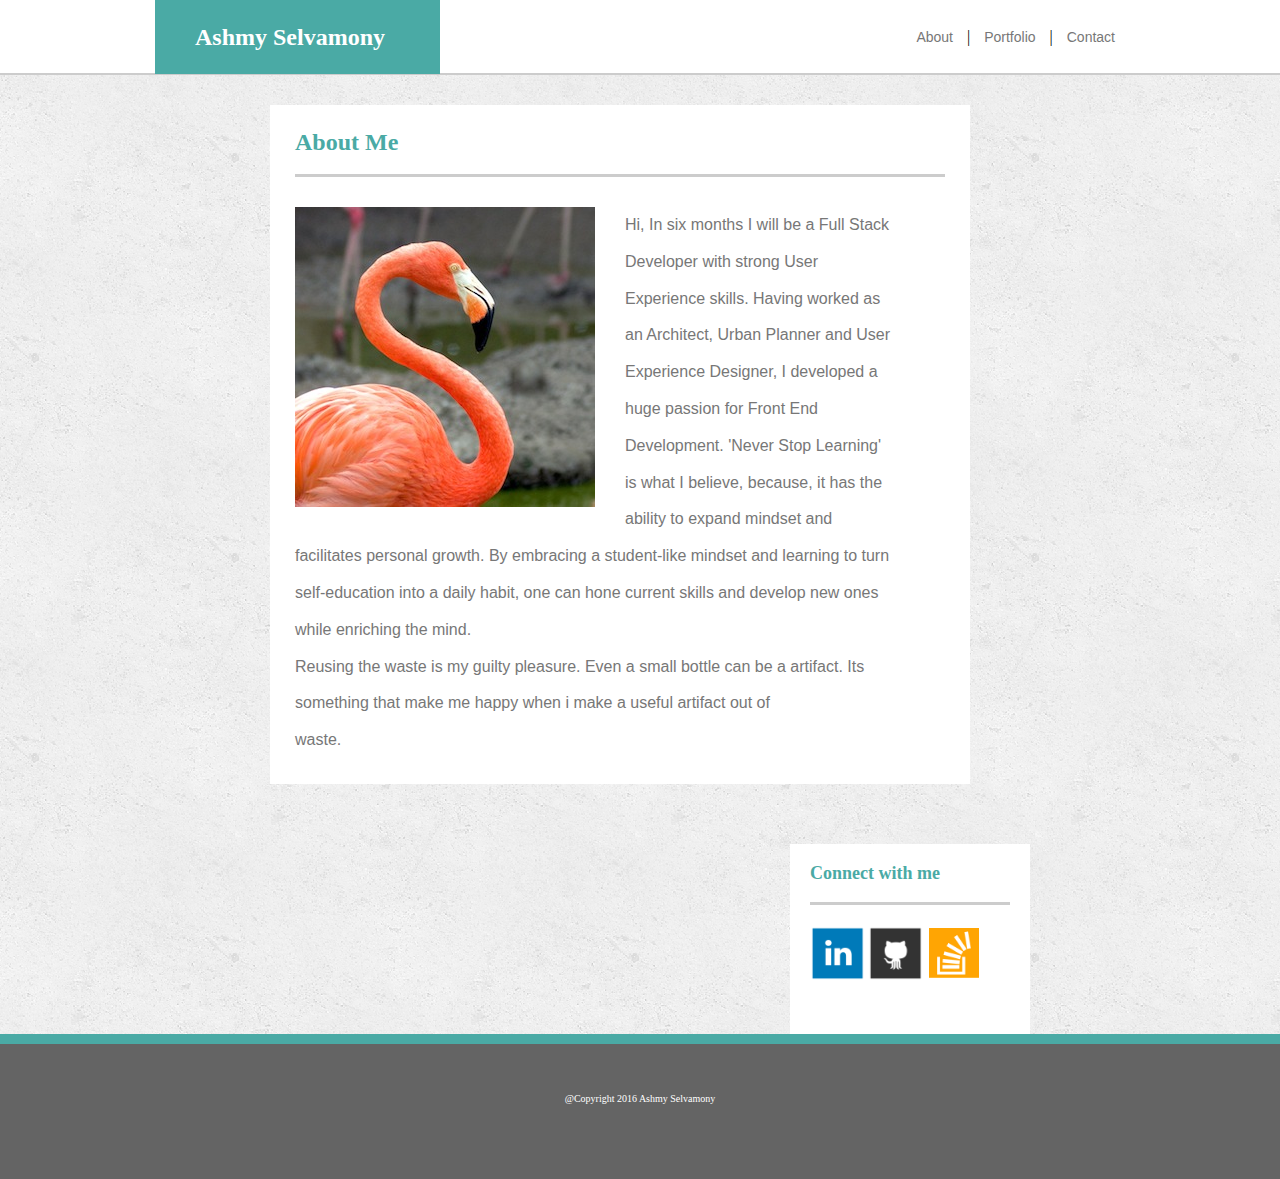
==== index.html @ 310d2acb "added html files" ====
<!DOCTYPE html>
<html lang="en">
<head>
	<meta charset="UTF-8">
	<title>Basic-Portfolio</title>

	<link rel="stylesheet" type="text/css" href="assets/css/reset.css">
	<link rel="stylesheet" type="text/css" href="assets/css/style.css">
</head>

<body background="assets/images/concrete_seamless.png">

	<div class="wrapper">
		<header>
			<div class="name">
				<h1>Ashmy Selvamony</h1>
		    	<div class="nav-links">
			   	<nav>
				  <a href="index.html">About</a> |
				  <a href="portfolio.html">Portfolio</a> |
				  <a href="contact.html">Contact</a> 
				</nav>
				</div>
		    </div>
		</header>

		<div class="section-left">
			<h2 class="page-heading">About Me</h2>
			<div class="line-heading"></div>
				<div class="myimage">
					<img src="assets/images/profile_2.jpg" alt="Profile Image" align="left">
					<p>Hi, In six months I will be a Full Stack Developer with strong User Experience skills. Having worked as an Architect, Urban Planner and User Experience Designer, I developed a huge passion for Front End Development. 'Never Stop Learning' is what I believe, because, it has the ability to expand mindset and facilitates personal growth. By embracing a student-like mindset and learning to turn self-education into a daily habit, one can hone current skills and develop new ones while enriching the mind. 
					<br>
					Reusing the waste is my guilty pleasure.  Even a small bottle can be a artifact. Its something that make me happy when i make a useful artifact out of waste.
					</p>
				</div>	
			</div>
		</div>

			<div class="aside">
				<div>
					<h2 class="connect">Connect with me</h2>
					<div class="line-heading"></div>
					
					<img src="assets/images/Linkedin_square.png" alt="Linkedin_square" class="image1" width="28%">
					<img src="assets/images/Github_square.png" alt="Github_square" class="image1" width="28%">
					<img src="assets/images/Stackoverflow1.png" alt="Stackoverflow1" class="image2" width="25%">
					
				</div>
			</div>
	
		</div>

		<div class="push"></div>
  <footer class="footer">@Copyright 2016 Ashmy Selvamony</footer>

</body>
</html>
---- assets/css/style.css ----
/**
 * Float Layout Activity 
 **/

body {
	font-family: 'Georgia', Times, Times New Roman, serif;
	width: 100%;
	height: 100%
	color: #777;
	margin: auto;
}

header {
	background-color: #ffffff;
	margin: 0px;
	max-width: 100%;
	height: 73px;
	border-bottom: 2px solid #ccc;

}

.footer {
	clear: both;
	color: #fff;
	border-top: 10px solid #4aaaa5;
	background-color: #646464;
	text-align: center;
	padding-top: 50px;
	padding-bottom: 10px;
	font-size: 10px;
	height: 75px;
	width: 100%
	font-family: 'Arial', 'Helvetica Neue', Helvetica, sans-serif;
}

.name {
	margin: auto;
	width: 970px;
}

h1 {
	float: left;
	background-color: #4aaaa5; 
	width: 250px;
	font-size: 24px;
	padding: 25px 25px 25px 10px;
	text-align: center;
	font-weight: bold;
	color: white;
}


.nav-links 
{
	float: right; 
	height: 73px;
	margin: auto;
	display: flex;
	align-items: center;
}

a
{
	margin: 10px;
	font-size: 14px;
	font-family: 'Arial', 'Helvetica Neue', Helvetica, sans-serif;
	color: #777;
	text-align: center;
	text-decoration: unset;
}

.section-left
{
	float: left;
	padding-top: 30px;
	background-color: #ffffff;
	width: 650px; 
	height: auto;
	margin-top: 30px;
	margin-left: 270px;
	margin-bottom: 30px;
	padding: 25px;

}

.aside {
	float: right;
	padding: 20px;
	border: 1px #ffffff;
	margin-top: 30px;
	margin-right: 250px;
	height: 150px;
	width: 200px;
	background: #ffffff;
}

.page-heading
{
	clear: both;
	font-family: 'Georgia', Times, Times New Roman, serif;
	font-size: 24px;
	color: #4aaaa5;
	font-weight: bold;
	margin-bottom: 20px;
}

.connect {
	font-family: 'Georgia', Times, Times New Roman, serif;
	font-size: 18px;
	color: #4aaaa5;
	font-weight: bold;
	margin-bottom: 20px;
}

.line-heading
{
	height: 3px; 
	width: 100%; 
	background-color: #ccc;
	border-color: #fff;
	margin-bottom: 20px;
}

.myimage {
	float: left;
	margin: 10px 20px 0px 0px;
	padding-right: 30px;
}

p {
	clear: both;
	display: inline;
	margin-right: 540px;
	line-height: 230%;
	word-wrap: normal;
	color: #777;
	font-family: 'Arial', 'Helvetica Neue', Helvetica, sans-serif;
}

img {
	padding-right: 30px;
}

.image1 {
	float: left;
	padding-right: 2px;
	margin: 0px;
}
.image2 {
	float: left;
	padding: 0px;
	margin: 3px;
}


.projectimage {
	position: relative;
	
}


h3 {
	position: absolute;
	top: 120px;
	background-color: #4aaaa5;
	height: 40px;
	width: 280px;
	color: white;
	font-size: 20px;
	text-align: center;
	padding-top: 20px;
}

#projects {
	float: left;
	padding-bottom: 30px;
	padding-top: 20px;
	padding-right: 10px;
}
.form {
	font-family: 'Arial', 'Helvetica Neue', Helvetica, sans-serif;
	color: #777;
	padding-top: 10px;
}

 

input {
	width: 100%;
    padding: 10px 10px;
    margin: 15px 0;
    display: inline-block;
    border: 1px solid #ccc;
    box-sizing: border-box;
    font-size: 12px;
    color: #ccc; 
}

textarea {
	margin-top: 17px;
	margin-bottom: 20px;
	border-color: #ccc;
	
}

button {
	background: #4aaaa5;
	padding: 10px 30px 10px 30px;
	color: white;
	font-size: 15px;	
}

.wrapper {
  	min-height: 100%;
  	margin-bottom: -50px;
}


.push {
	
  	height: 50px;
}
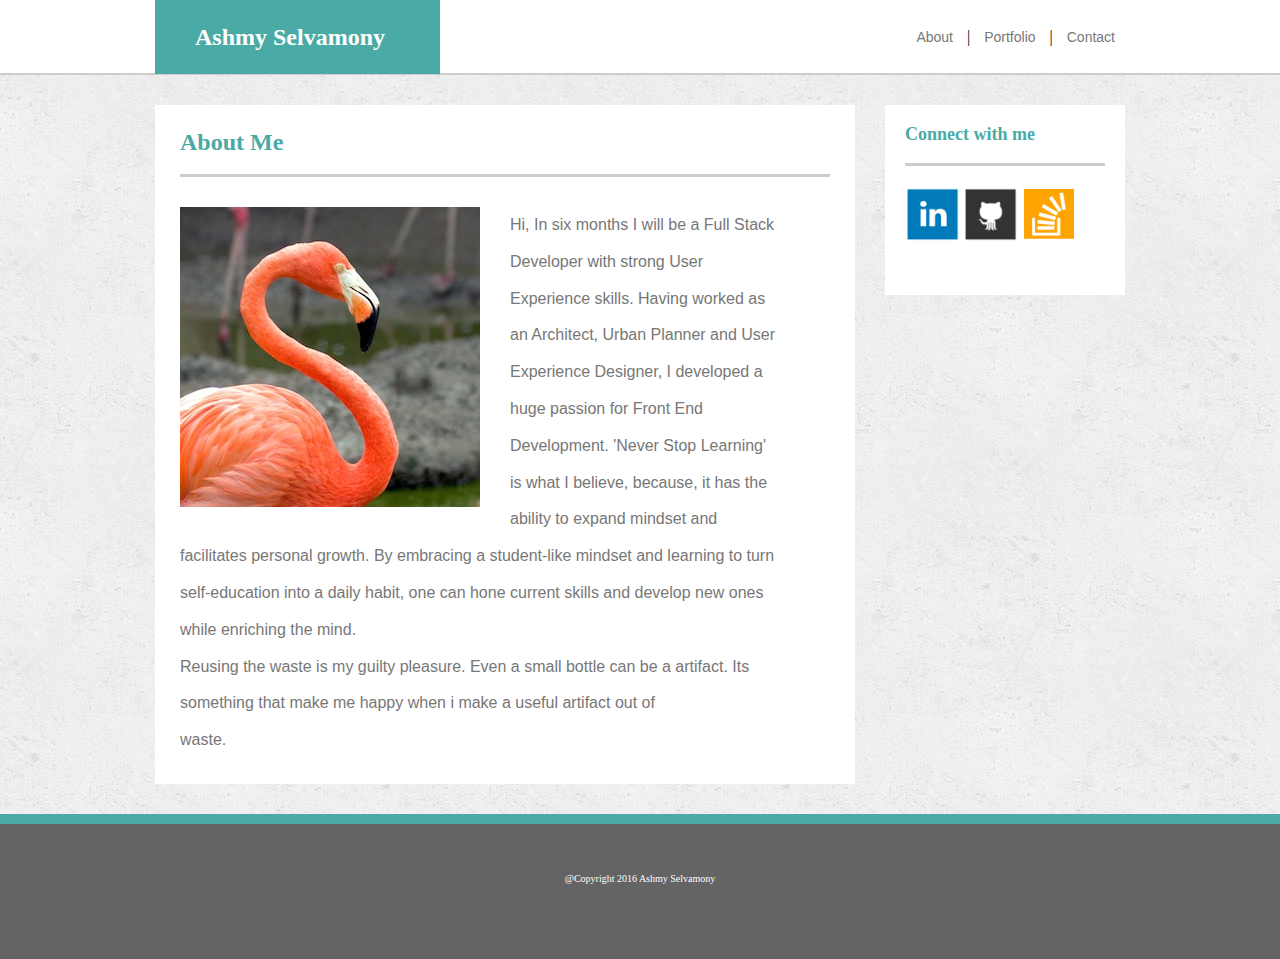
==== commit e9f8fad4: "content section align/position issue fix in heroku" ====
--- a/index.html
+++ b/index.html
@@ -10,9 +10,9 @@
 
 <body background="assets/images/concrete_seamless.png">
 
-	<div class="wrapper">
+	<!-- <div class="wrapper"> -->
 		<header>
-			<div class="name">
+			<div class="container">
 				<h1>Ashmy Selvamony</h1>
 		    	<div class="nav-links">
 			   	<nav>
@@ -23,10 +23,11 @@
 				</div>
 		    </div>
 		</header>
-
-		<div class="section-left">
-			<h2 class="page-heading">About Me</h2>
-			<div class="line-heading"></div>
+		
+		<div class="container">
+			<div class="section-left">
+				<h2 class="page-heading">About Me</h2>
+				<div class="line-heading"></div>
 				<div class="myimage">
 					<img src="assets/images/profile_2.jpg" alt="Profile Image" align="left">
 					<p>Hi, In six months I will be a Full Stack Developer with strong User Experience skills. Having worked as an Architect, Urban Planner and User Experience Designer, I developed a huge passion for Front End Development. 'Never Stop Learning' is what I believe, because, it has the ability to expand mindset and facilitates personal growth. By embracing a student-like mindset and learning to turn self-education into a daily habit, one can hone current skills and develop new ones while enriching the mind. 
@@ -35,7 +36,7 @@
 					</p>
 				</div>	
 			</div>
-		</div>
+		<!-- </div> -->
 
 			<div class="aside">
 				<div>
@@ -45,13 +46,12 @@
 					<img src="assets/images/Linkedin_square.png" alt="Linkedin_square" class="image1" width="28%">
 					<img src="assets/images/Github_square.png" alt="Github_square" class="image1" width="28%">
 					<img src="assets/images/Stackoverflow1.png" alt="Stackoverflow1" class="image2" width="25%">
-					
 				</div>
 			</div>
-	
 		</div>
+		<!-- </div> -->
 
-		<div class="push"></div>
+		<!-- <div class="push"></div> -->
   <footer class="footer">@Copyright 2016 Ashmy Selvamony</footer>
 
 </body>
--- a/assets/css/style.css
+++ b/assets/css/style.css
@@ -7,7 +7,7 @@
 	width: 100%;
 	height: 100%
 	color: #777;
-	margin: auto;
+	
 }
 
 header {
@@ -33,7 +33,7 @@
 	font-family: 'Arial', 'Helvetica Neue', Helvetica, sans-serif;
 }
 
-.name {
+.container {
 	margin: auto;
 	width: 970px;
 }
@@ -77,7 +77,7 @@
 	width: 650px; 
 	height: auto;
 	margin-top: 30px;
-	margin-left: 270px;
+	/*margin-left: 270px;*/
 	margin-bottom: 30px;
 	padding: 25px;
 
@@ -88,7 +88,7 @@
 	padding: 20px;
 	border: 1px #ffffff;
 	margin-top: 30px;
-	margin-right: 250px;
+	/*margin-right: 250px;*/
 	height: 150px;
 	width: 200px;
 	background: #ffffff;
